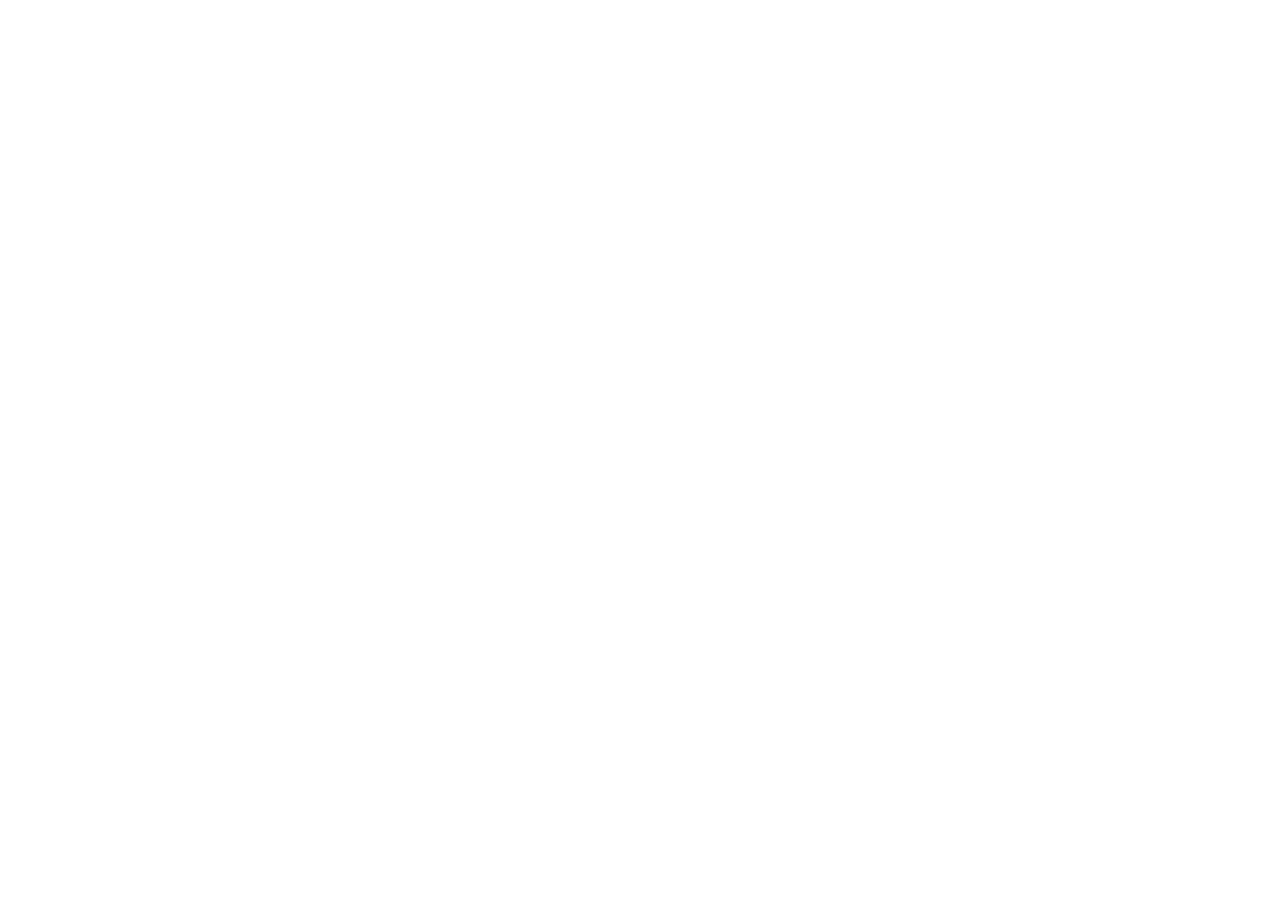
==== on.html @ 06dd867a "bdgnhtm" ====
<!DOCTYPE html>
<html lang="en">
<head>
    <meta charset="UTF-8">
    <meta name="viewport" content="width=device-width, initial-scale=1.0">
    <title>Document</title>
</head>
<body>
    
</body>
</html>
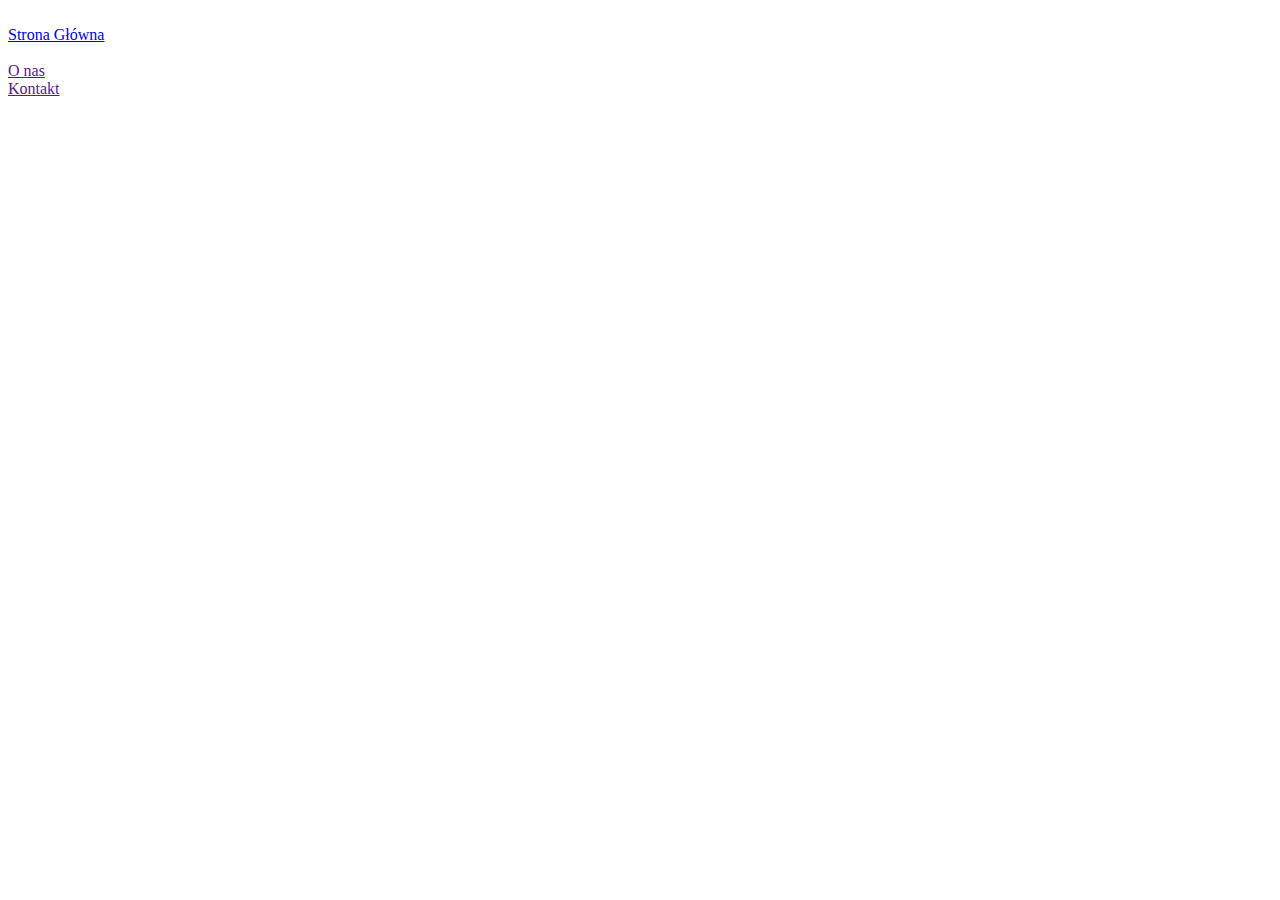
==== commit e684c9df: "cdvgnh" ====
--- a/on.html
+++ b/on.html
@@ -6,6 +6,13 @@
     <title>Document</title>
 </head>
 <body>
-    
+    <div class="container">
+        <div class="naglowki">
+            <li></li><a href="http://localhost/Sklep">Strona Główna</a></div><li>
+            <li><a href="">O nas</a></li>
+            <li><a href="">Kontakt</a></li>
+        </div>
+
+    </div>
 </body>
 </html>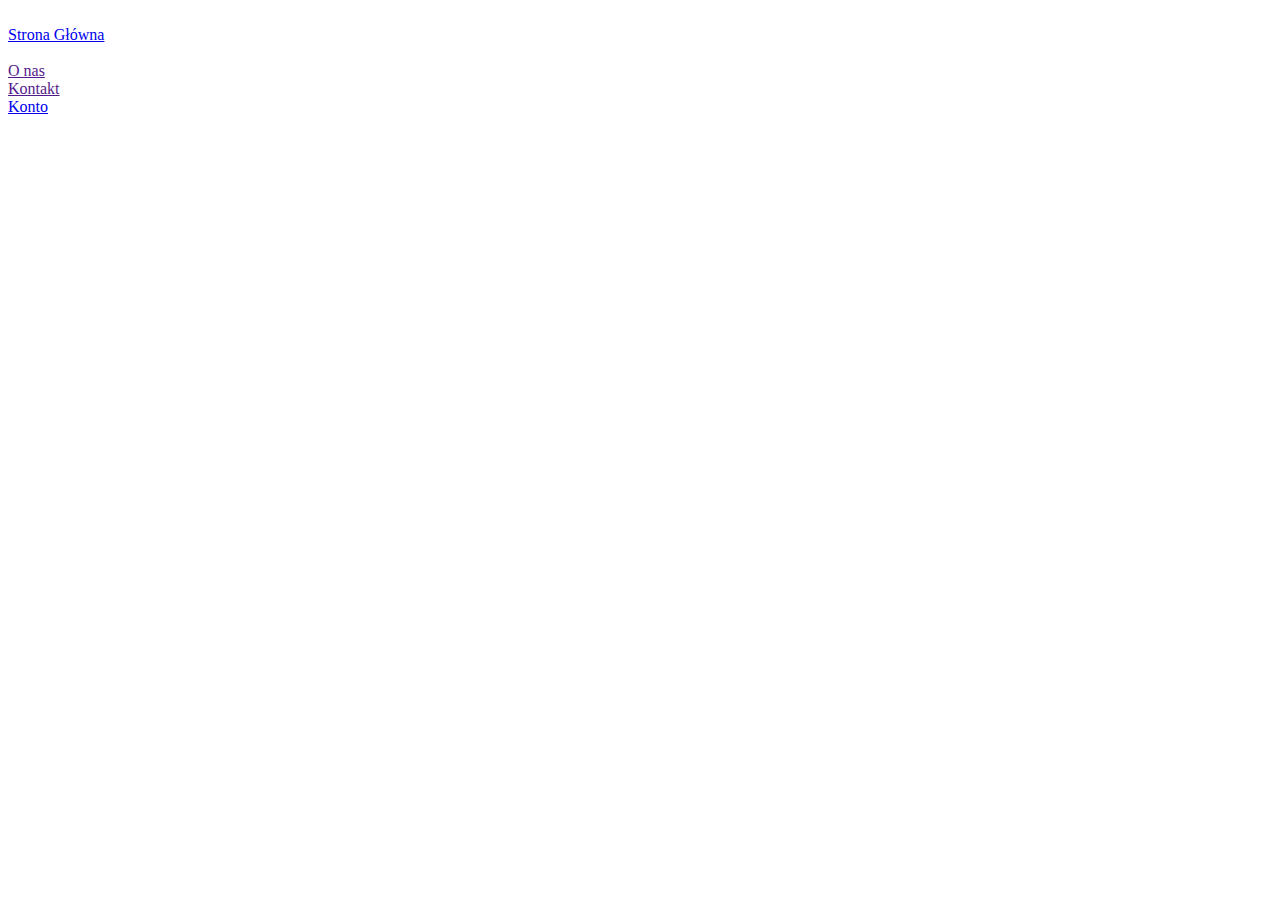
==== commit 3a1a83d5: "dhjh" ====
--- a/on.html
+++ b/on.html
@@ -10,7 +10,8 @@
         <div class="naglowki">
             <li></li><a href="http://localhost/Sklep">Strona Główna</a></div><li>
             <li><a href="">O nas</a></li>
-            <li><a href="">Kontakt</a></li>
+            <li><a href="">Kontakt</a></li> 
+            <li><a href="konto">Konto</a></li>
         </div>
 
     </div>
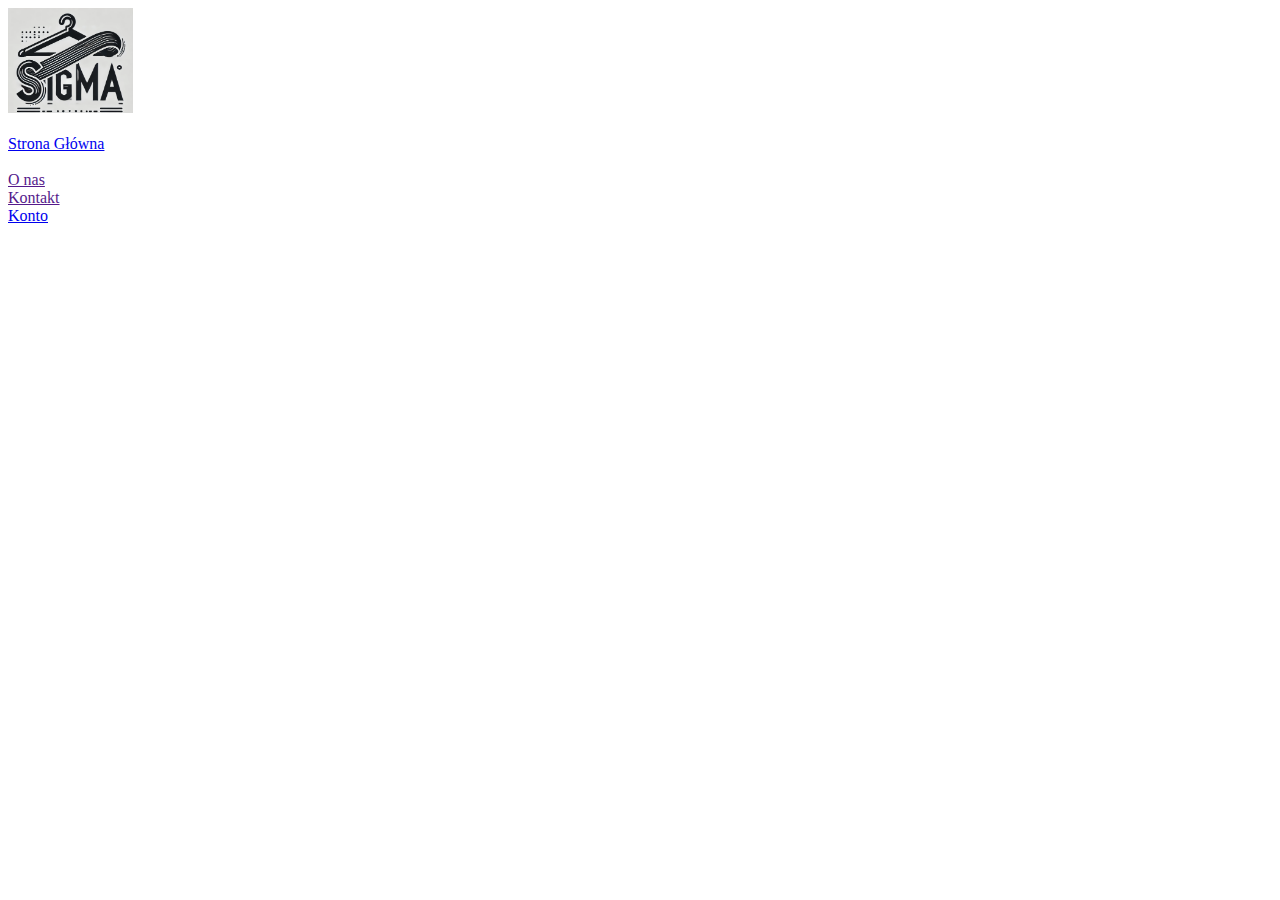
==== commit 67c6a0b4: "xbdgn" ====
--- a/on.html
+++ b/on.html
@@ -6,6 +6,9 @@
     <title>Document</title>
 </head>
 <body>
+    <div class="logo">
+        <img src="PHOTOS/sigma2.png" width="125px">
+    </div>
     <div class="container">
         <div class="naglowki">
             <li></li><a href="http://localhost/Sklep">Strona Główna</a></div><li>
@@ -15,5 +18,6 @@
         </div>
 
     </div>
+
 </body>
 </html>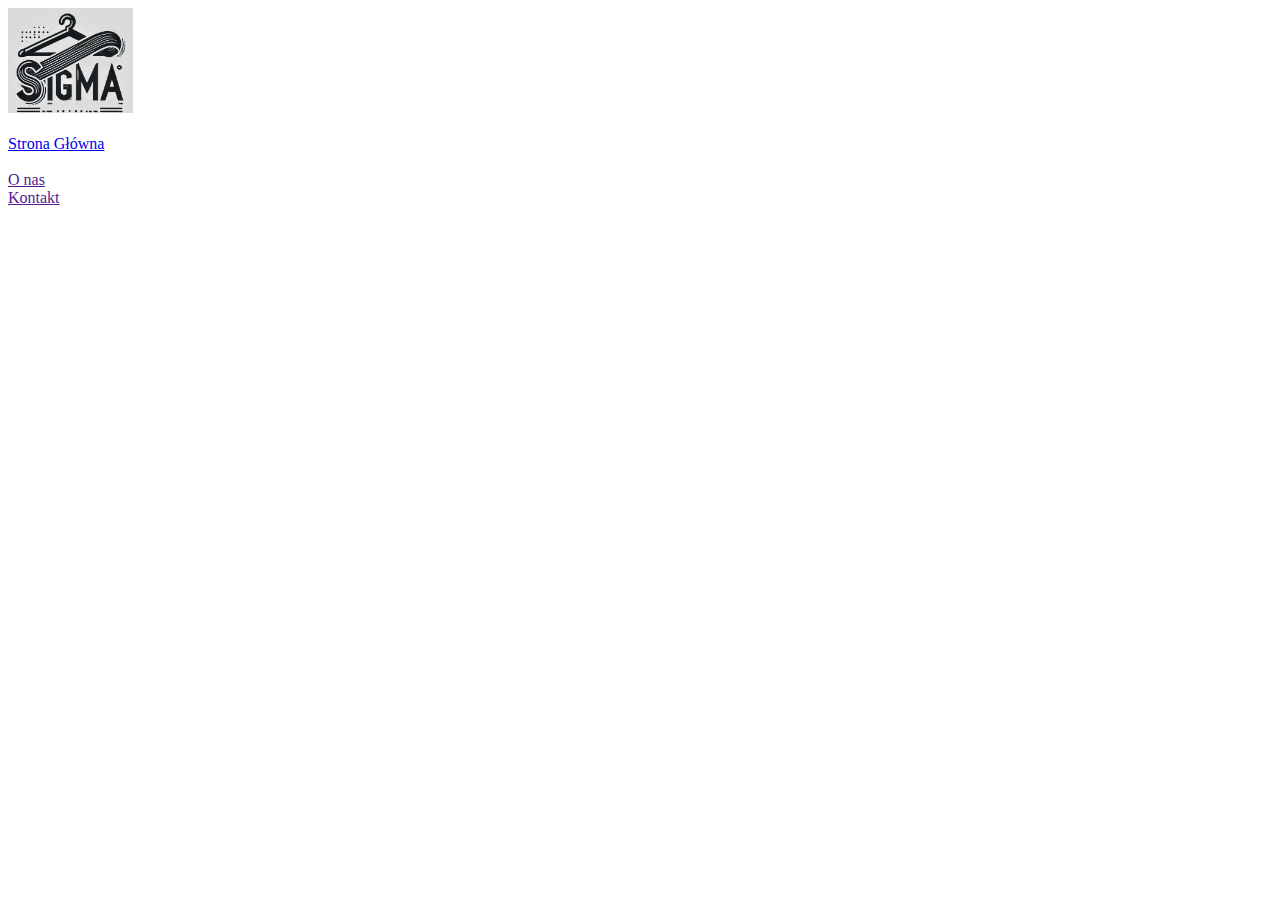
==== commit 8841037f: "vsbfdgnfhmgj," ====
--- a/on.html
+++ b/on.html
@@ -14,10 +14,12 @@
             <li></li><a href="http://localhost/Sklep">Strona Główna</a></div><li>
             <li><a href="">O nas</a></li>
             <li><a href="">Kontakt</a></li> 
-            <li><a href="konto">Konto</a></li>
+           
         </div>
 
     </div>
 
+
+</div>
 </body>
 </html>